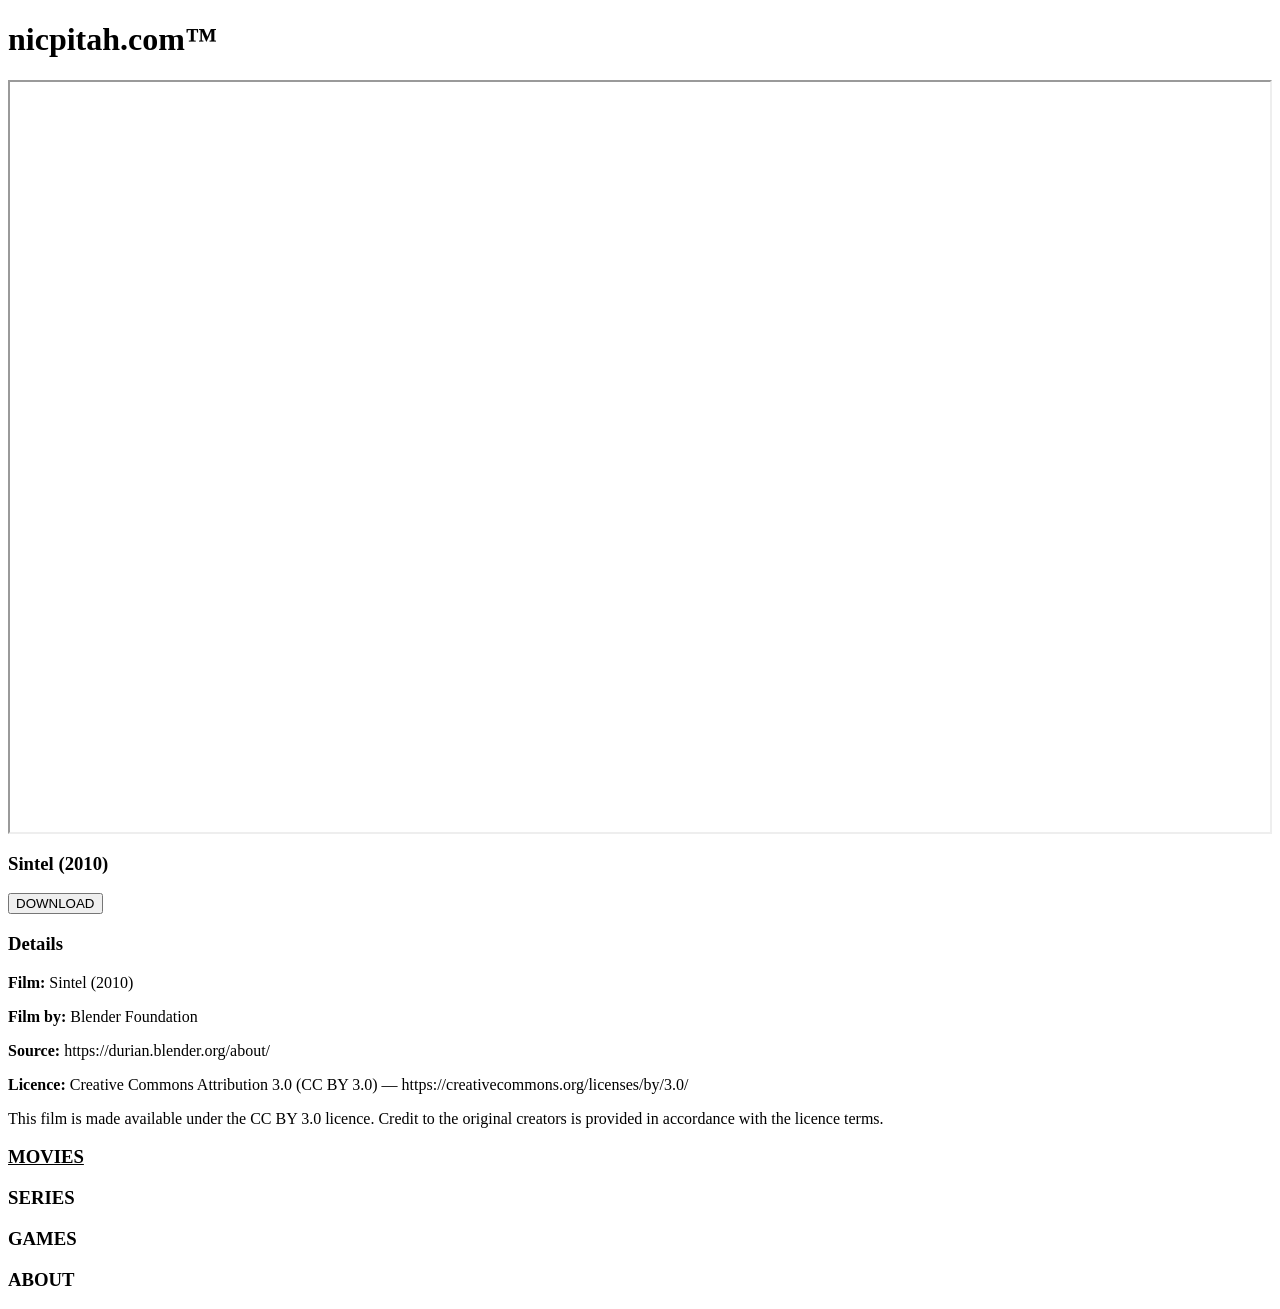
==== sintel.html @ 95566681 "Add files via upload" ====
<!DOCTYPE html>

<html>
<head>
  <meta http-equiv="CONTENT-TYPE" content="text/html; charset=UTF-8">
  <link rel="stylesheet" href="styles/style.css"/>
  <title>Watch or Download Sintel on Nicpitah.com</title>
</head>
<body>
  <!--name-->
  <h1>
    nicpitah.com™
  </h1>
  <!--ad-->
  
  <!--video player-->
  <div style="display: flex; justify-content: center;"><iframe
    src="https://drive.google.com/file/d/1xjbwepzVXXTqwfajosqDhFQzWCj1jdmL/preview"
    width="100%"
    height="750px"
    allow="autoplay"
    allowfullscreen>
  </iframe></div>
  
  <h3>Sintel (2010)</h3>
  <a href="https://drive.usercontent.google.com/download?id=1xjbwepzVXXTqwfajosqDhFQzWCj1jdmL&export=download"><button>DOWNLOAD</button></a>
  
  <!--ad-->
  
  <!--Movie details-->
  <div class="details">
    <h3>Details</h3>
    <p><b>Film:</b> Sintel (2010)</p>
    <p><b>Film by:</b> Blender Foundation</p>
    <p><b>Source:</b> https://durian.blender.org/about/</p>
    <p><b>Licence:</b> Creative Commons Attribution 3.0 (CC BY 3.0) — https://creativecommons.org/licenses/by/3.0/</p>
    <p>This film is made available under the CC BY 3.0 licence. Credit to the original creators is provided in accordance with the licence terms.</p>
  </div>
    
  <!--navigation bar-->
  <nav>
    <h3><u>MOVIES</u></h3>
    <h3>SERIES</h3>
    <h3>GAMES</h3>
    <h3>ABOUT</h3>
  </nav>
  
</body>
</html>
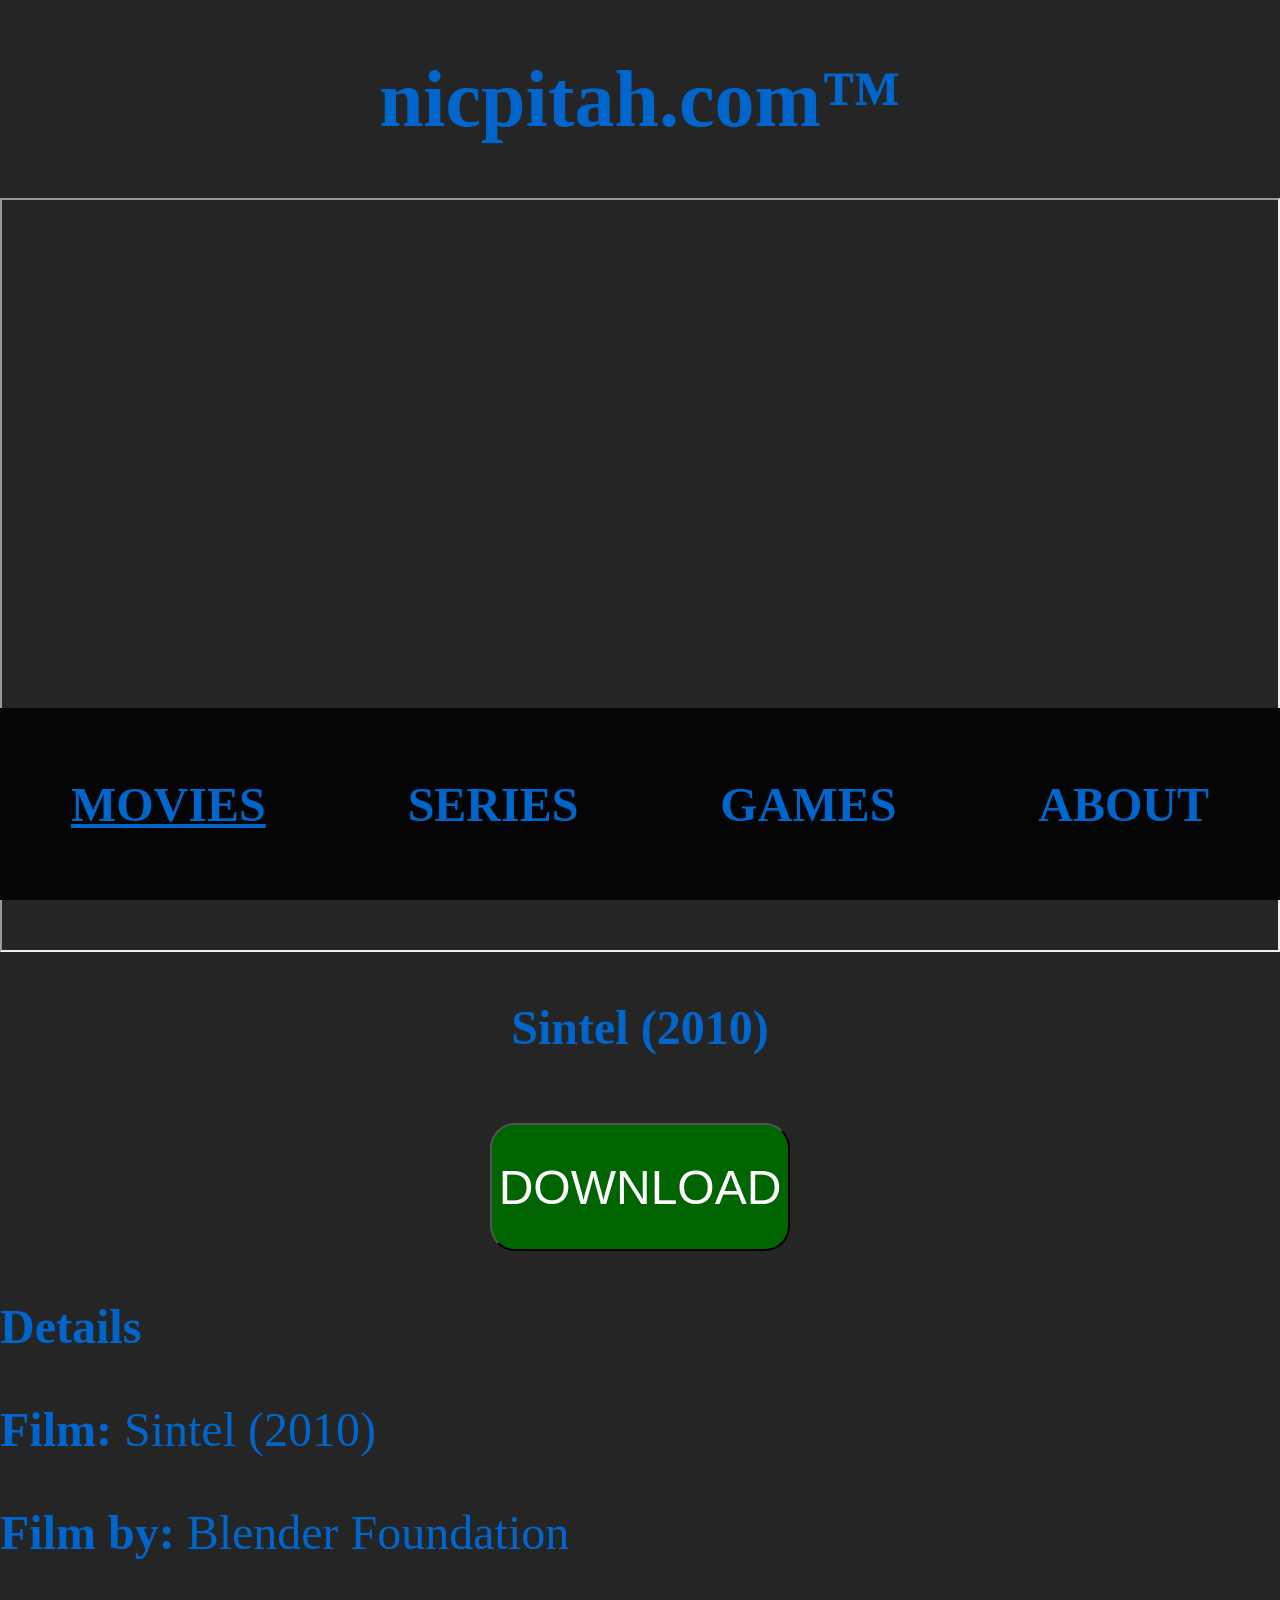
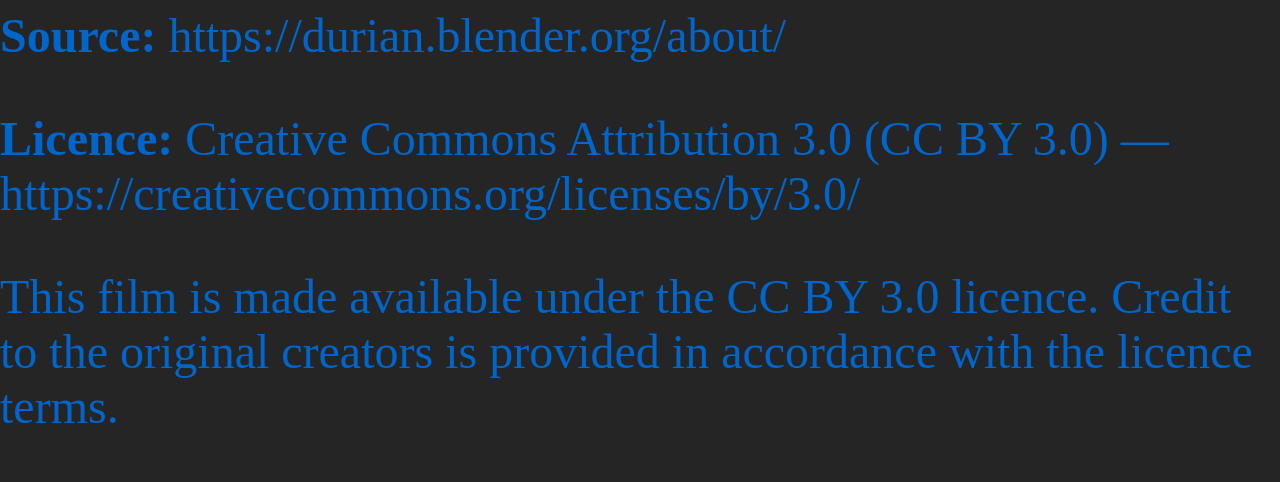
==== commit ac62cf09: "Update sintel.html" ====
--- a/sintel.html
+++ b/sintel.html
@@ -3,7 +3,7 @@
 <html>
 <head>
   <meta http-equiv="CONTENT-TYPE" content="text/html; charset=UTF-8">
-  <link rel="stylesheet" href="styles/style.css"/>
+  <link rel="stylesheet" href="style.css"/>
   <title>Watch or Download Sintel on Nicpitah.com</title>
 </head>
 <body>
--- a/style.css
+++ b/style.css
@@ -0,0 +1,73 @@
+body{
+  text-align: center;
+  background-color: #252525;
+  color: #0066cc;
+  margin: 0;
+}
+
+h1{
+  font-size: 5rem;
+}
+
+h3,p{
+  font-size: 3rem;
+}
+
+nav{
+  width: 100%;
+  height: 15vw;
+  position: fixed;
+  display: flex;
+  bottom: 0;
+  justify-content: space-around;
+  align-items: center;
+  background-color: #050505;
+}
+
+button{
+  width: 300px;
+  border-radius: 25px;
+  height: 10vw;
+  color: #ffffff;
+  font-size: 3rem;
+  background-color: #006500;
+  margin-top: 20px;
+}
+
+.header{
+  width: 100vw;
+  margin-bottom: 20px;
+}
+
+.thumbnail{
+  width: 50%;
+  height: auto;
+  display: block;
+}
+
+.movie{
+  width: 100%;
+  background-color: #151515;
+  display: flex;
+  text-align: left;
+  margin-bottom: 10px;
+}
+
+.movie-title{
+  flex: 1;
+  text-align: center;
+  font-size: 3rem;
+  padding: 10px;
+}
+
+.movie-details{
+  flex: 1;
+  text-align: center;
+  font-size: 2rem;
+  padding: 10px;
+}
+
+.details{
+  text-align: left;
+}
+
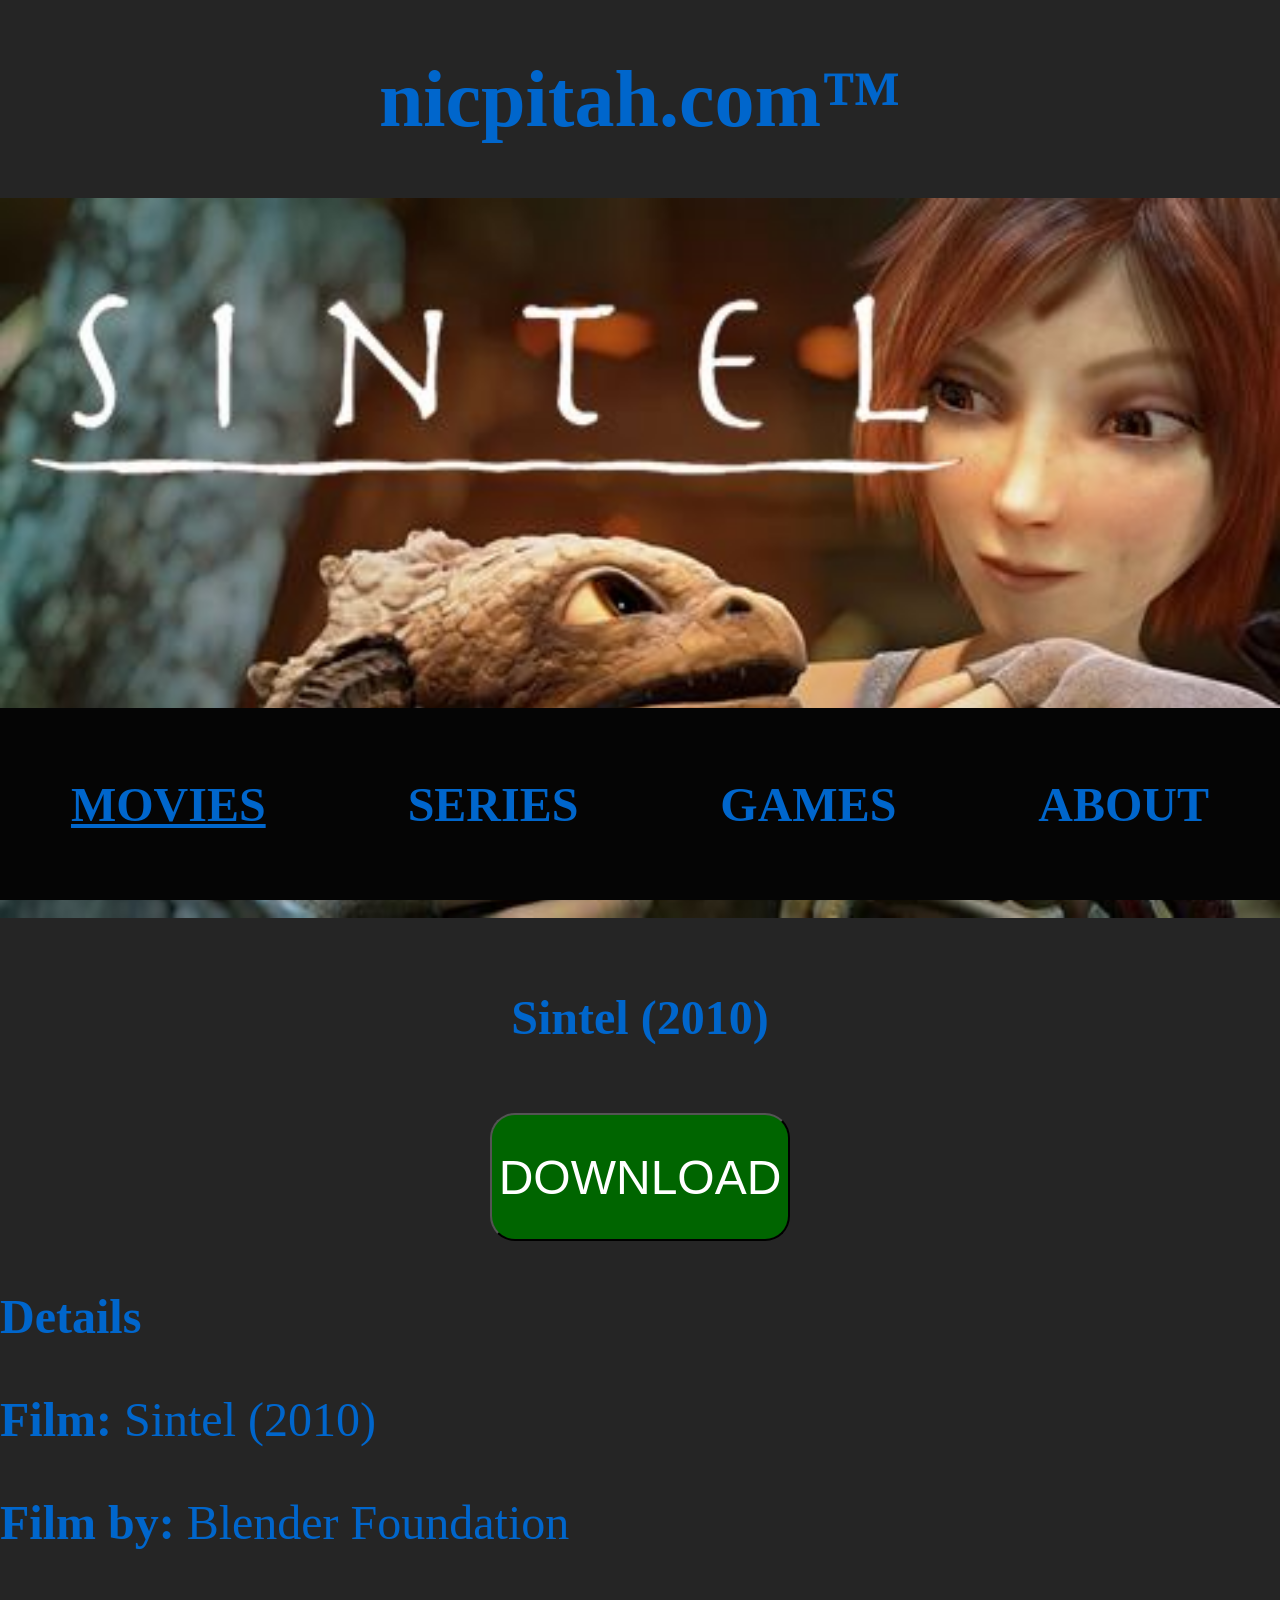
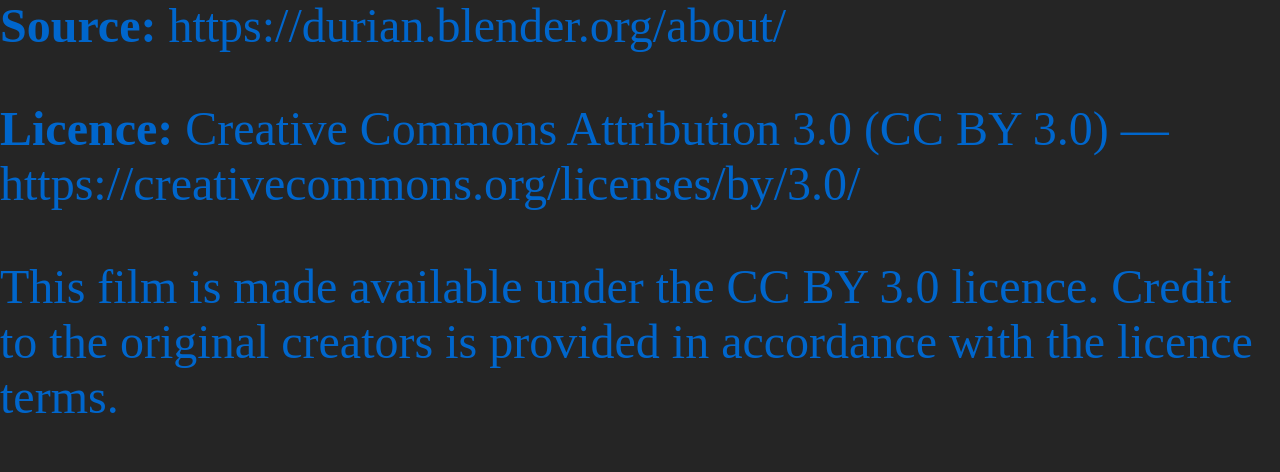
==== commit cca5989b: "Update sintel.html" ====
--- a/sintel.html
+++ b/sintel.html
@@ -5,6 +5,8 @@
   <meta http-equiv="CONTENT-TYPE" content="text/html; charset=UTF-8">
   <link rel="stylesheet" href="style.css"/>
   <title>Watch or Download Sintel on Nicpitah.com</title>
+  <script async src="https://pagead2.googlesyndication.com/pagead/js/adsbygoogle.js?client=ca-pub-4392799563450430"
+     crossorigin="anonymous"></script>
 </head>
 <body>
   <!--name-->
@@ -13,14 +15,8 @@
   </h1>
   <!--ad-->
   
-  <!--video player-->
-  <div style="display: flex; justify-content: center;"><iframe
-    src="https://drive.google.com/file/d/1xjbwepzVXXTqwfajosqDhFQzWCj1jdmL/preview"
-    width="100%"
-    height="750px"
-    allow="autoplay"
-    allowfullscreen>
-  </iframe></div>
+  <!--movie thumbnail-->
+  <img class="header" src="sintel.jpg"/>
   
   <h3>Sintel (2010)</h3>
   <a href="https://drive.usercontent.google.com/download?id=1xjbwepzVXXTqwfajosqDhFQzWCj1jdmL&export=download"><button>DOWNLOAD</button></a>
